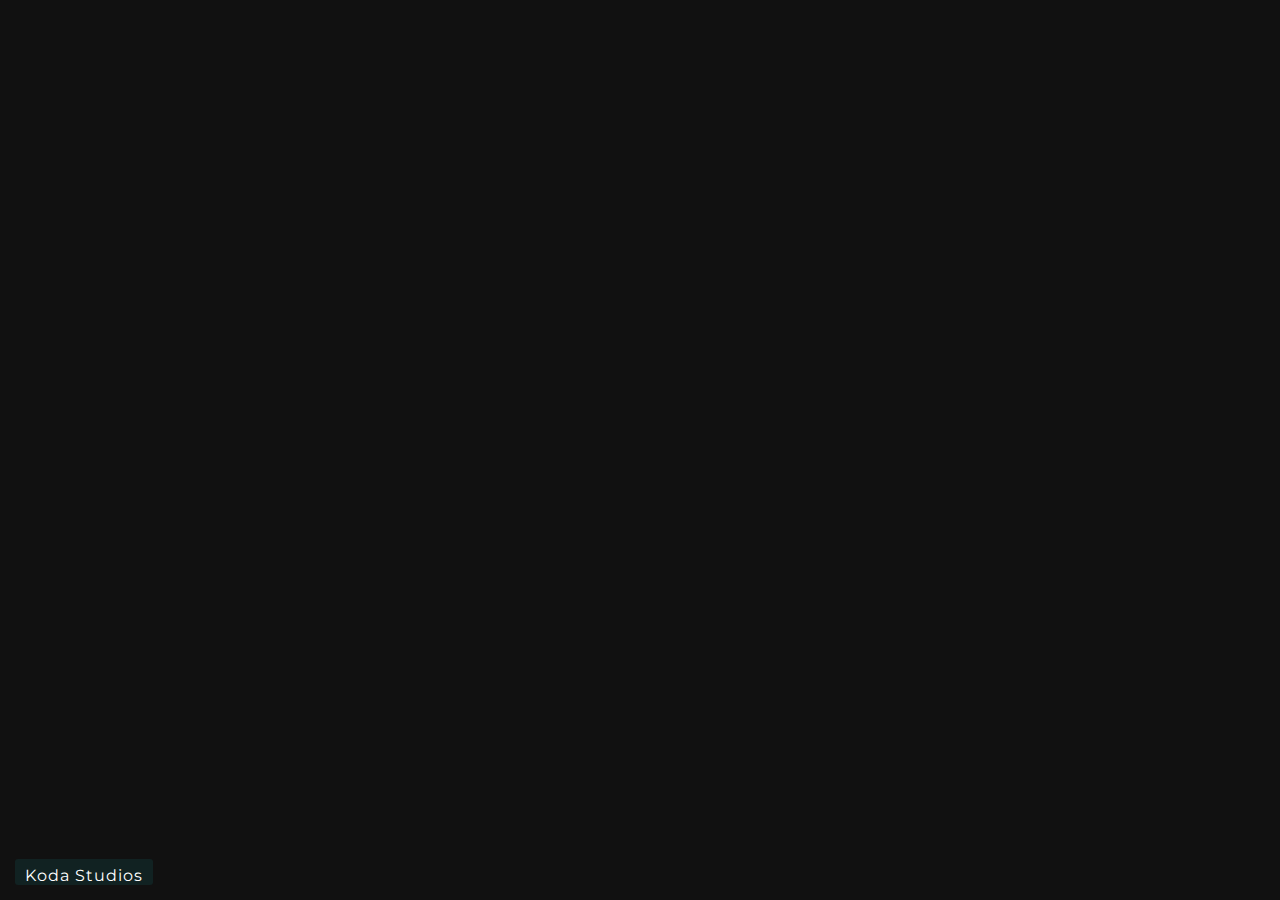
==== index.html @ cf4ec0d0 "Update index.html" ====
<!DOCTYPE html>
<html lang="hu">
<head>
    <link rel="stylesheet" href="style.css" type="text/css">
</head>
<body class="wrapper">
    <!DOCTYPE html>
<html lang="hu">
<head>
    <link rel="stylesheet" href="style.css" type="text/css">
</head>
<body scroll="no">
    <div class="title">
         <h1>KODA</h1>

        <a target="_blank" href="http://koda.best/kodastudios" class="white-mode">Koda Studios</a>
    </div>
</body>
</html>
</body>
</html>
---- style.css ----
@import url('https://fonts.googleapis.com/css?family=Montserrat');
body {
    background-color: #111;
}
html, body {margin: 0; height: 100%; overflow: hidden}

.title {
    font-family: "Montserrat";
    text-align: center;
    color: #FFF;
    display: flex;
    flex-direction: column;
    align-items: center;
    justify-content: center;
    height: 100vh;
    letter-spacing: 1px;
}

h1 {
    background-image: url(https://media.giphy.com/media/l378sOvgHwmw7G21q/giphy.gif);
    background-size: cover;
    color: transparent;
    -moz-background-clip: text;
    -webkit-background-clip: text;
    text-transform: uppercase;
    font-size: 120px;
    line-height: .75;
    margin: 10px 0;
}
/* styling my button */

.white-mode {
    text-decoration: none;
    padding: 7px 10px;
    padding-bottom: 0;
    background-color: #122;
    border-radius: 3px;
    color: #FFF;
    transition: .35s ease-in-out;
    position: absolute;
    left: 15px;
    bottom: 15px;
    font-family: "Montserrat";
}

.white-mode:hover {
    background-color: #FFF;
    color: #122;
}
---- style.css ----
@import url('https://fonts.googleapis.com/css?family=Montserrat');
body {
    background-color: #111;
}
html, body {margin: 0; height: 100%; overflow: hidden}

.title {
    font-family: "Montserrat";
    text-align: center;
    color: #FFF;
    display: flex;
    flex-direction: column;
    align-items: center;
    justify-content: center;
    height: 100vh;
    letter-spacing: 1px;
}

h1 {
    background-image: url(https://media.giphy.com/media/l378sOvgHwmw7G21q/giphy.gif);
    background-size: cover;
    color: transparent;
    -moz-background-clip: text;
    -webkit-background-clip: text;
    text-transform: uppercase;
    font-size: 120px;
    line-height: .75;
    margin: 10px 0;
}
/* styling my button */

.white-mode {
    text-decoration: none;
    padding: 7px 10px;
    padding-bottom: 0;
    background-color: #122;
    border-radius: 3px;
    color: #FFF;
    transition: .35s ease-in-out;
    position: absolute;
    left: 15px;
    bottom: 15px;
    font-family: "Montserrat";
}

.white-mode:hover {
    background-color: #FFF;
    color: #122;
}
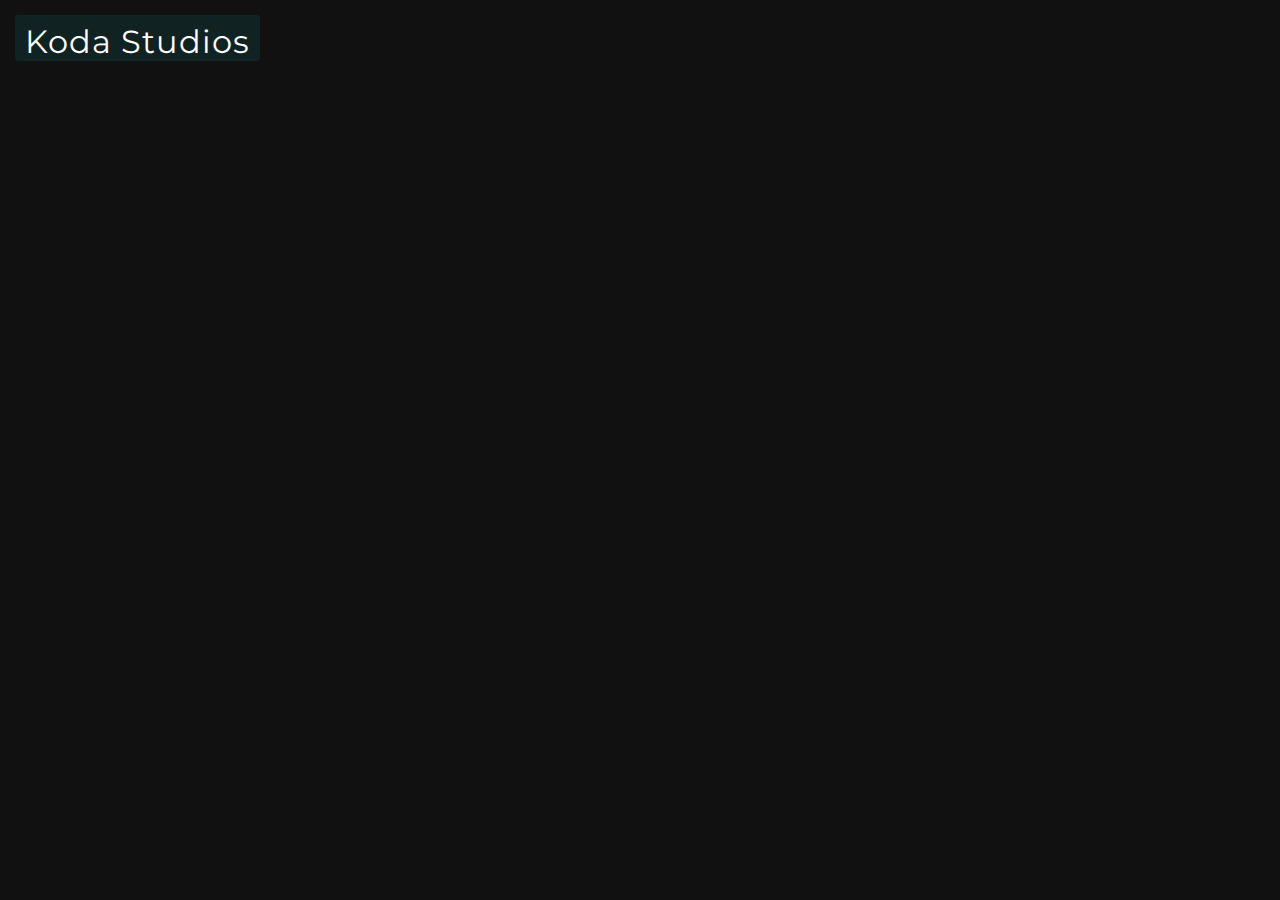
==== commit 51b6fe41: "Update index.html" ====
--- a/index.html
+++ b/index.html
@@ -13,7 +13,7 @@
     <div class="title">
          <h1>KODA</h1>
 
-        <a target="_blank" href="http://koda.best/kodastudios" class="white-mode">Koda Studios</a>
+        <a target="_blank" href="http://koda.best/kodastudios.html" class="white-mode">Koda Studios</a>
     </div>
 </body>
 </html>
--- a/style.css
+++ b/style.css
@@ -2,7 +2,10 @@
 body {
     background-color: #111;
 }
-html, body {margin: 0; height: 100%; overflow: hidden}
+html, body {
+    margin: 0; height: 100%; 
+    overflow: hidden
+}
 
 .title {
     font-family: "Montserrat";
@@ -23,13 +26,13 @@
     -moz-background-clip: text;
     -webkit-background-clip: text;
     text-transform: uppercase;
-    font-size: 120px;
+    font-size: 240px;
     line-height: .75;
     margin: 10px 0;
 }
-/* styling my button */
 
 .white-mode {
+    font-size: 200%;
     text-decoration: none;
     padding: 7px 10px;
     padding-bottom: 0;
@@ -39,7 +42,7 @@
     transition: .35s ease-in-out;
     position: absolute;
     left: 15px;
-    bottom: 15px;
+    top: 15px;
     font-family: "Montserrat";
 }
 
--- a/style.css
+++ b/style.css
@@ -2,7 +2,10 @@
 body {
     background-color: #111;
 }
-html, body {margin: 0; height: 100%; overflow: hidden}
+html, body {
+    margin: 0; height: 100%; 
+    overflow: hidden
+}
 
 .title {
     font-family: "Montserrat";
@@ -23,13 +26,13 @@
     -moz-background-clip: text;
     -webkit-background-clip: text;
     text-transform: uppercase;
-    font-size: 120px;
+    font-size: 240px;
     line-height: .75;
     margin: 10px 0;
 }
-/* styling my button */
 
 .white-mode {
+    font-size: 200%;
     text-decoration: none;
     padding: 7px 10px;
     padding-bottom: 0;
@@ -39,7 +42,7 @@
     transition: .35s ease-in-out;
     position: absolute;
     left: 15px;
-    bottom: 15px;
+    top: 15px;
     font-family: "Montserrat";
 }
 
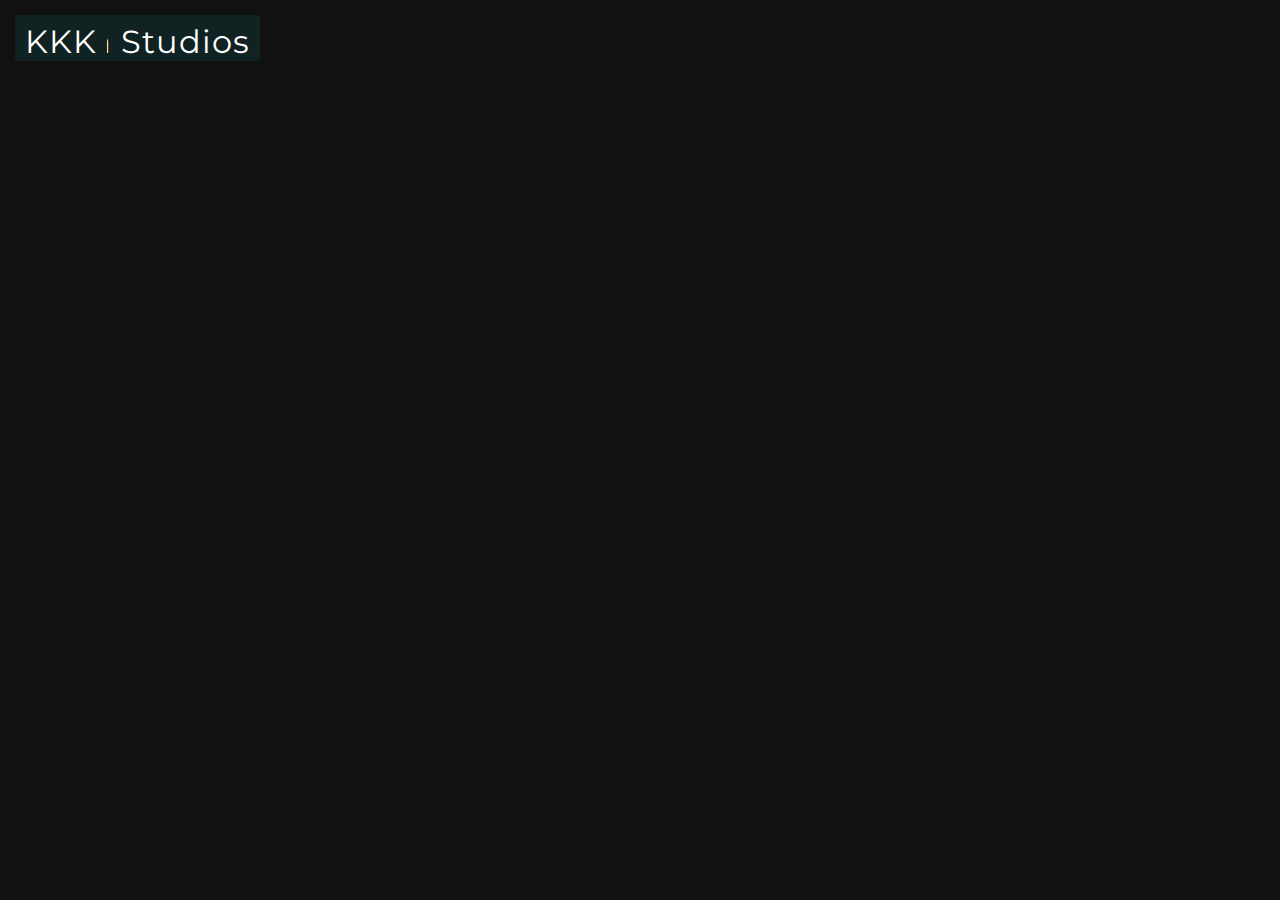
==== commit ae687d19: "Update index.html" ====
--- a/index.html
+++ b/index.html
@@ -13,7 +13,8 @@
     <div class="title">
          <h1>KODA</h1>
 
-        <a target="_blank" href="http://koda.best/kodastudios.html" class="white-mode">Koda Studios</a>
+        <a href="http://koda.best/kodastudios" class="white-mode">Koda Studios</a>
+        <a href="http://koda.best/kkk" class="white-mode">KKK</a>
     </div>
 </body>
 </html>
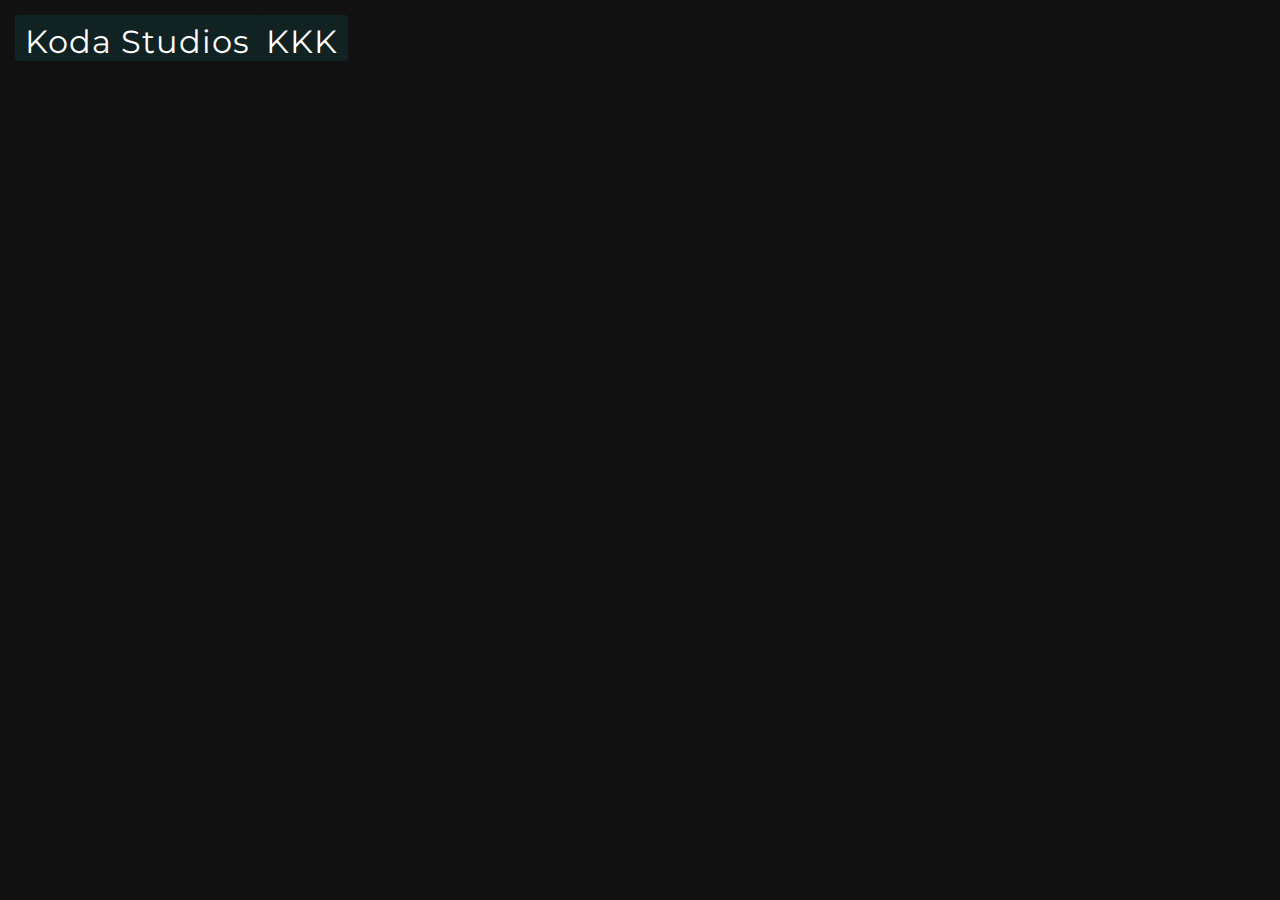
==== commit 4195027e: "Update index.html" ====
--- a/index.html
+++ b/index.html
@@ -14,7 +14,7 @@
          <h1>KODA</h1>
 
         <a href="http://koda.best/kodastudios" class="white-mode">Koda Studios</a>
-        <a href="http://koda.best/kkk" class="white-mode">KKK</a>
+        <a style="left: 20%" href="http://koda.best/kkk" class="white-mode">KKK</a>
     </div>
 </body>
 </html>
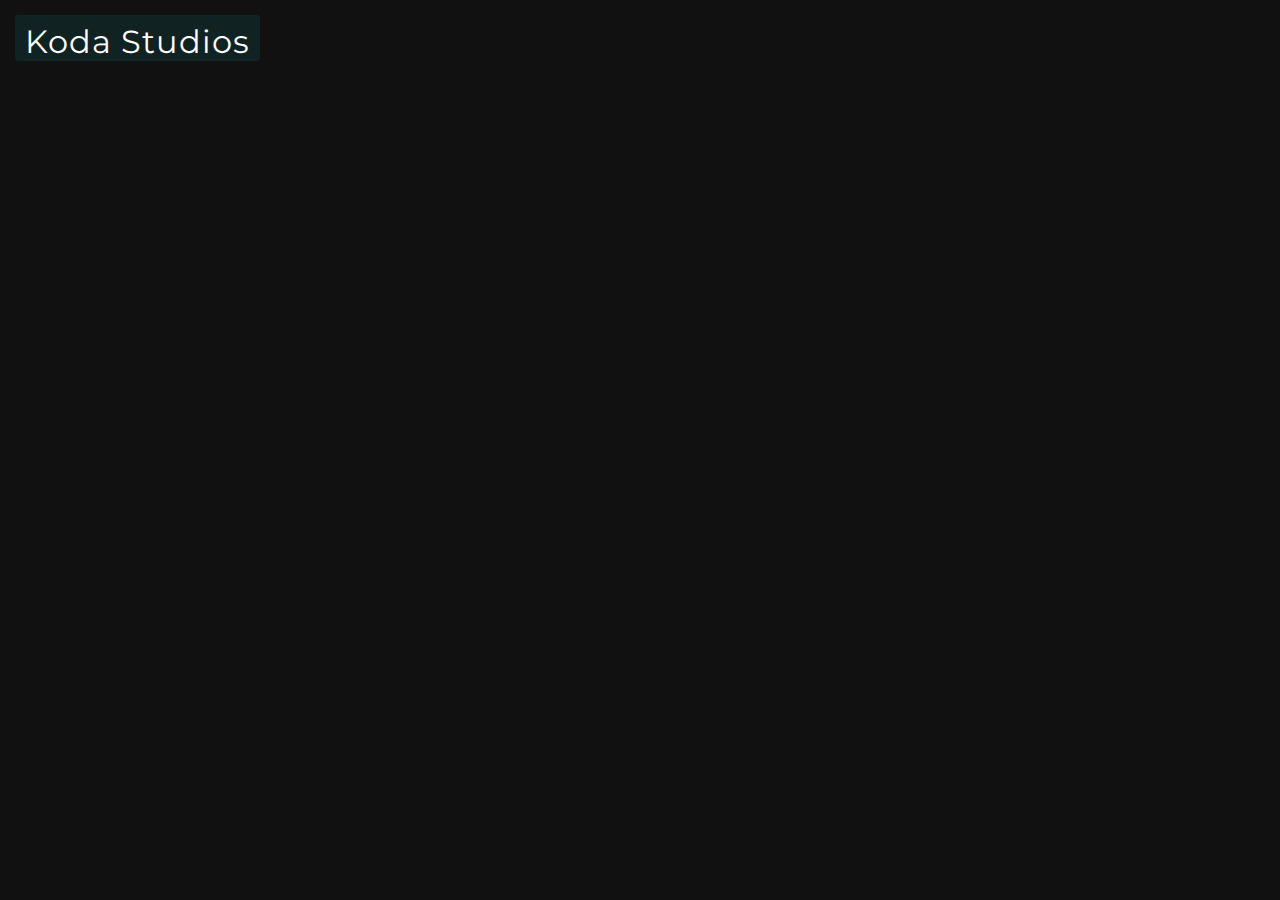
==== commit 59774eb8: "Update index.html" ====
--- a/index.html
+++ b/index.html
@@ -14,7 +14,6 @@
          <h1>KODA</h1>
 
         <a href="http://koda.best/kodastudios" class="white-mode">Koda Studios</a>
-        <a style="left: 20%" href="http://koda.best/kkk" class="white-mode">KKK</a>
     </div>
 </body>
 </html>
